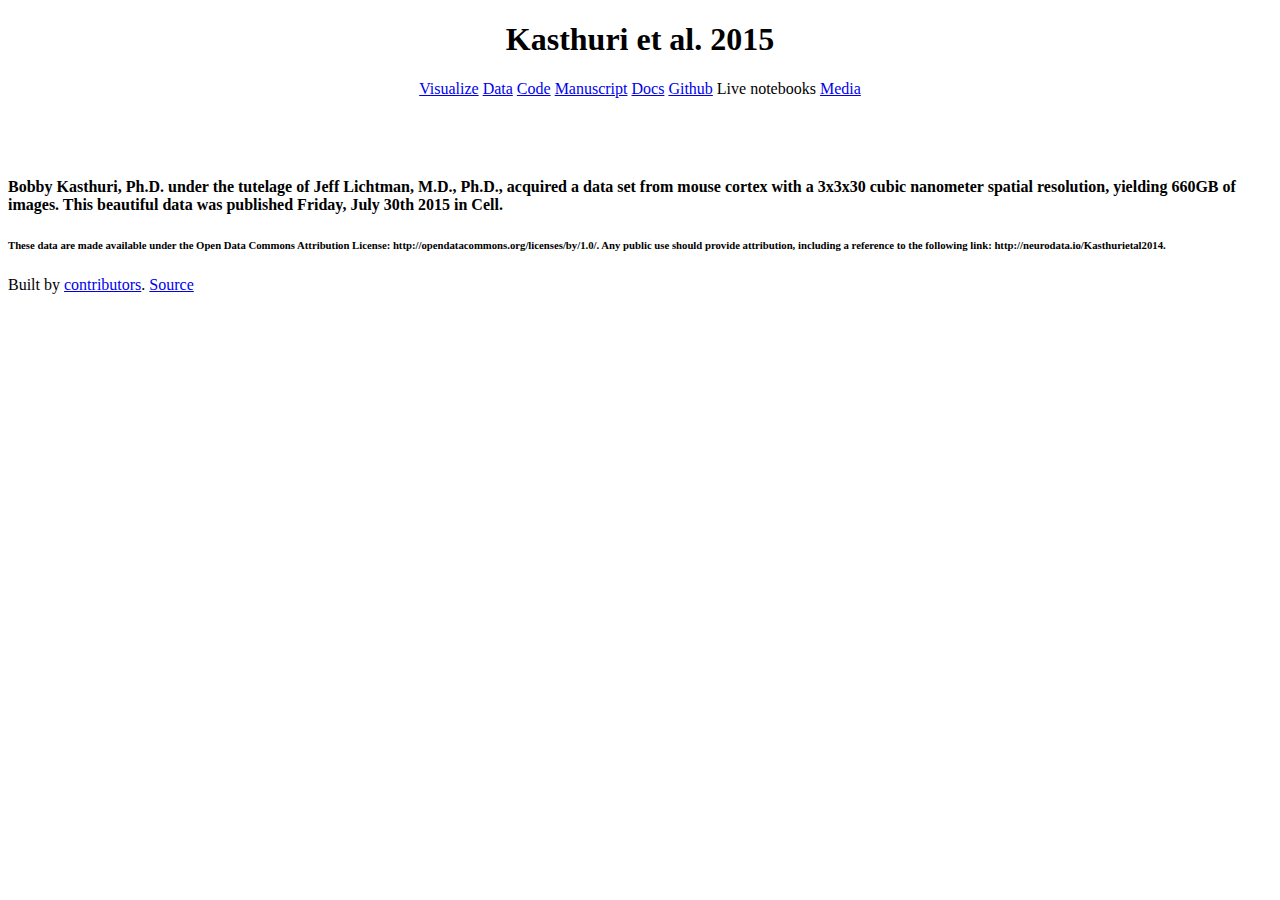
==== index.html @ f411016b "added source link" ====
<!doctype html>
<html>
  <head>
    <meta charset="utf-8">
    <meta http-equiv="X-UA-Compatible" content="chrome=1">
    <title>Kasthuri</title>
    <link rel="stylesheet" href="http://yandex.st/highlightjs/7.5/styles/tomorrow.min.css">
    <link rel="stylesheet" href="web/stylesheets/style.css">
    <link rel="stylesheet" href="web/stylesheets/shelves.css">
    <link href="http://fonts.googleapis.com/css?family=Lato:100,300,400,700,900,100italic,300italic,400italic,700italic,900italic" rel="stylesheet" type="text/css">
    <link href='http://fonts.googleapis.com/css?family=Abel' rel='stylesheet' type='text/css'>
    <link rel="icon" sizes="16x16 32x32" href="web/images/favicon.ico?v=2">
    <script src="http://yandex.st/highlightjs/7.5/highlight.min.js"></script>
    <script>hljs.initHighlightingOnLoad();</script>
    <link href='http://fonts.googleapis.com/css?family=Source+Sans+Pro' rel='stylesheet' type='text/css'>
    <link href="http://maxcdn.bootstrapcdn.com/font-awesome/4.1.0/css/font-awesome.min.css" rel="stylesheet">
    <script src="https://ajax.googleapis.com/ajax/libs/jquery/1.7.1/jquery.min.js"></script>
    <script src="web/javascripts/respond.js"></script>
    <!--[if lt IE 9]>
      <script src="//html5shiv.googlecode.com/svn/trunk/html5.js"></script>
    <![endif]-->
    <!--[if lt IE 8]>
    <link rel="stylesheet" href="web/stylesheets/ie.css">
    <![endif]-->
    <meta name="viewport" content="width=device-width, initial-scale=1, user-scalable=no">

  </head>
  <body>

  <div section id='top'>
<!--     <div class='row' style='text-align: center'>
        <img id="header" src="web/images/title.svg" style='opacity:0.5'>
    </div>
 -->
    <div class='row'>
      <div style="text-align: center" id="header-container">
        <div class="row">
            <h1 id="subheader">Kasthuri et al. 2015</h1>
        </div>
        <div class='row' style='margin-bottom: 80px'>
            <a class="btn btn-white-outline" data-remote="false"
            data-target="#getting-started" href="src/">Visualize</a>

            <a class="btn btn-white-outline" data-remote="false"
            data-target="#getting-started" href="src/">Data</a>
            
            <a class="btn btn-white-outline" data-remote="false"
            data-target="#getting-started" href="src/">Code</a>

            <a class="btn btn-white-outline" data-remote="false"
            data-target="#getting-started" href="src/">Manuscript</a>

            <a class="btn btn-white-outline" data-remote="false"
            data-target="#foo" href="http://thunder-project.org/thunder/docs">Docs</a>

            <a class="btn btn-white-outline" data-remote="false"
            data-target="#foo" href="https://github.com/openconnectome/kasthuri2015">Github</a>

            <a class="btn btn-white-outline" data-remote="false"
            data-target="#foo" id='notebooks'>Live notebooks</a>

            <a class="btn btn-white-outline" data-remote="false"
            data-target="#getting-started" href="src/">Media</a>

        </div>
      </div>
      <div> 
      <h4>
      Bobby Kasthuri, Ph.D. under the tutelage of Jeff Lichtman, M.D., Ph.D., acquired a data set from mouse cortex with a 3x3x30 cubic nanometer spatial resolution, yielding 660GB of images. This beautiful data was published Friday, July 30th 2015 in Cell.
      </h4>
      </div>

    </div>
    </div>

    <div>
      <div class="row">
        <h6>  
          These data are made available under the Open Data Commons Attribution License: http://opendatacommons.org/licenses/by/1.0/. Any public use should provide attribution, including a reference to the following link:  http://neurodata.io/Kasthurietal2014.
        </h6>
      </div>
    </div>
  
<!--   <div section id="features">
      <div class="row">
         <div class="column-4">
          <h2 class='subtitle' id="subtitle1"><i class="fa fa-bolt"></i>&nbsp;&nbsp;Fast</h2>
          <h3 class="subcontent">Lightning-fast analysis through the Spark cluster computing framework. Simple to run on a cluster with Amazon EC2.</h3>
        </div>
        <div class="column-4">
          <h2 class='subtitle' id="subtitle2"><i class="fa fa-play-circle-o"></i>&nbsp;&nbsp;Easy</h2>
          <h3 class="subcontent">Run existing analyses or develop new ones. Try locally before deploying on a cluster. All in Python.</h3>
        </div>
         <div class="column-4">
          <h2 class='subtitle' id="subtitle3"><i class="fa fa-bar-chart-o"></i>&nbsp;&nbsp;&nbsp;Interactive</h2>
          <h3 class="subcontent">Run interactively in the Jupyter notebook. Immediately inspect, visualize, and share results and analyses.</h3>
        </div>
      </div>
  </div> -->


    
    
  </div>



  <footer>
    <div class="row">
      <p id="builtby">Built by <a href="https://github.com/openconnectome/kasthuri.github.com/graphs/contributors">contributors</a>. 
      <a href="https://github.com/openconnectome/kasthuri2015/tree/gh-pages">Source</a>
      </p>
    </div>
  </footer>

    <!--[if !IE]><script>fixScale(document);</script><![endif]-->
  <script type="text/javascript">
    var gaJsHost = (("https:" == document.location.protocol) ? "https://ssl." : "http://www.");
    document.write(unescape("%3Cscript src='" + gaJsHost + "google-analytics.com/ga.js' type='text/javascript'%3E%3C/script%3E"));
  </script>
  <script type="text/javascript">
    try {
      var pageTracker = _gat._getTracker("UA-46696594-1");
    pageTracker._trackPageview();
    } catch(err) {}
  </script>
  <script>
    $("#notebooks").click(function() {
      $.ajax({type: "POST", data: JSON.stringify({"path": "/"}), 
        url: "http://notebooks.codeneuro.org:9000/api/spawn/"})
      .done( function(data) {
        window.open(data.url + 'notebooks/thunder/intro.ipynb', '_self');
      })
    })
  </script>

  </body>
</html>
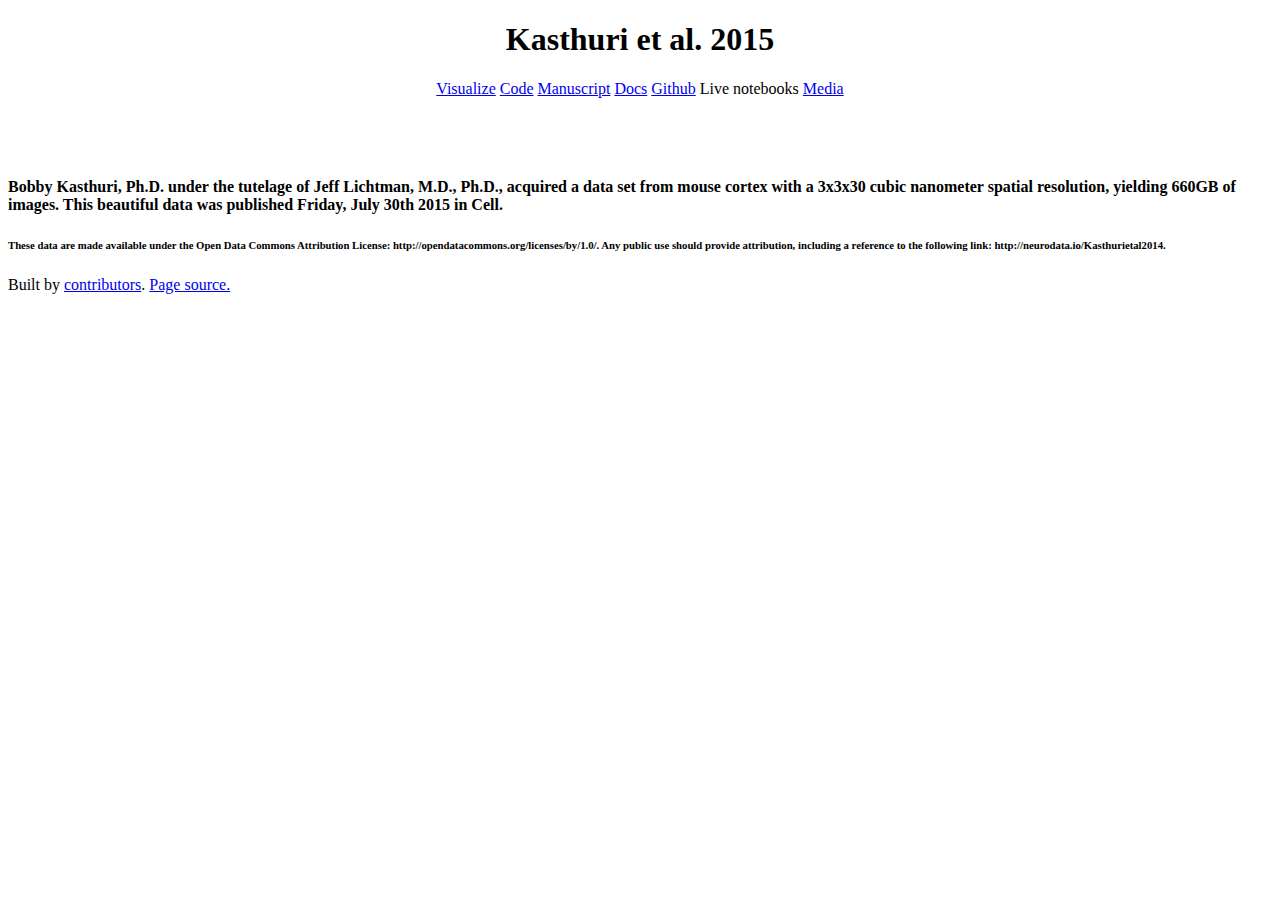
==== commit 4161f79b: "removed src" ====
--- a/index.html
+++ b/index.html
@@ -26,32 +26,32 @@
 
   </head>
   <body>
+            
 
   <div section id='top'>
 <!--     <div class='row' style='text-align: center'>
         <img id="header" src="web/images/title.svg" style='opacity:0.5'>
     </div>
  -->
+
     <div class='row'>
       <div style="text-align: center" id="header-container">
         <div class="row">
+
             <h1 id="subheader">Kasthuri et al. 2015</h1>
         </div>
         <div class='row' style='margin-bottom: 80px'>
             <a class="btn btn-white-outline" data-remote="false"
-            data-target="#getting-started" href="src/">Visualize</a>
+            data-target="#getting-started" href="http://ix.neurodata.io/kasthuri11cc/xy/2/3153/3591/900/">Visualize</a>
+            
+            <a class="btn btn-white-outline" data-remote="false"
+            data-target="#getting-started" href="https://github.com/openconnectome/kasthuri2015">Code</a>
 
             <a class="btn btn-white-outline" data-remote="false"
-            data-target="#getting-started" href="src/">Data</a>
-            
-            <a class="btn btn-white-outline" data-remote="false"
-            data-target="#getting-started" href="src/">Code</a>
+            data-target="#getting-started" href="http://dx.doi.org/10.1016/j.cell.2015.06.054">Manuscript</a>
 
             <a class="btn btn-white-outline" data-remote="false"
-            data-target="#getting-started" href="src/">Manuscript</a>
-
-            <a class="btn btn-white-outline" data-remote="false"
-            data-target="#foo" href="http://thunder-project.org/thunder/docs">Docs</a>
+            data-target="#foo" href="http://w.ocp.me/datum:kasthuri15">Docs</a>
 
             <a class="btn btn-white-outline" data-remote="false"
             data-target="#foo" href="https://github.com/openconnectome/kasthuri2015">Github</a>
@@ -60,7 +60,7 @@
             data-target="#foo" id='notebooks'>Live notebooks</a>
 
             <a class="btn btn-white-outline" data-remote="false"
-            data-target="#getting-started" href="src/">Media</a>
+            data-target="#getting-started" href="http://lichtmanlab.fas.harvard.edu/cell-july-2015">Media</a>
 
         </div>
       </div>
@@ -107,8 +107,8 @@
 
   <footer>
     <div class="row">
-      <p id="builtby">Built by <a href="https://github.com/openconnectome/kasthuri.github.com/graphs/contributors">contributors</a>. 
-      <a href="https://github.com/openconnectome/kasthuri2015/tree/gh-pages">Source</a>
+      <p id="builtby">Built by <a href="https://github.com/openconnectome/kasthuri2015/graphs/contributors">contributors</a>. 
+      <a href="https://github.com/openconnectome/kasthuri2015/tree/gh-pages">Page source.</a>
       </p>
     </div>
   </footer>
